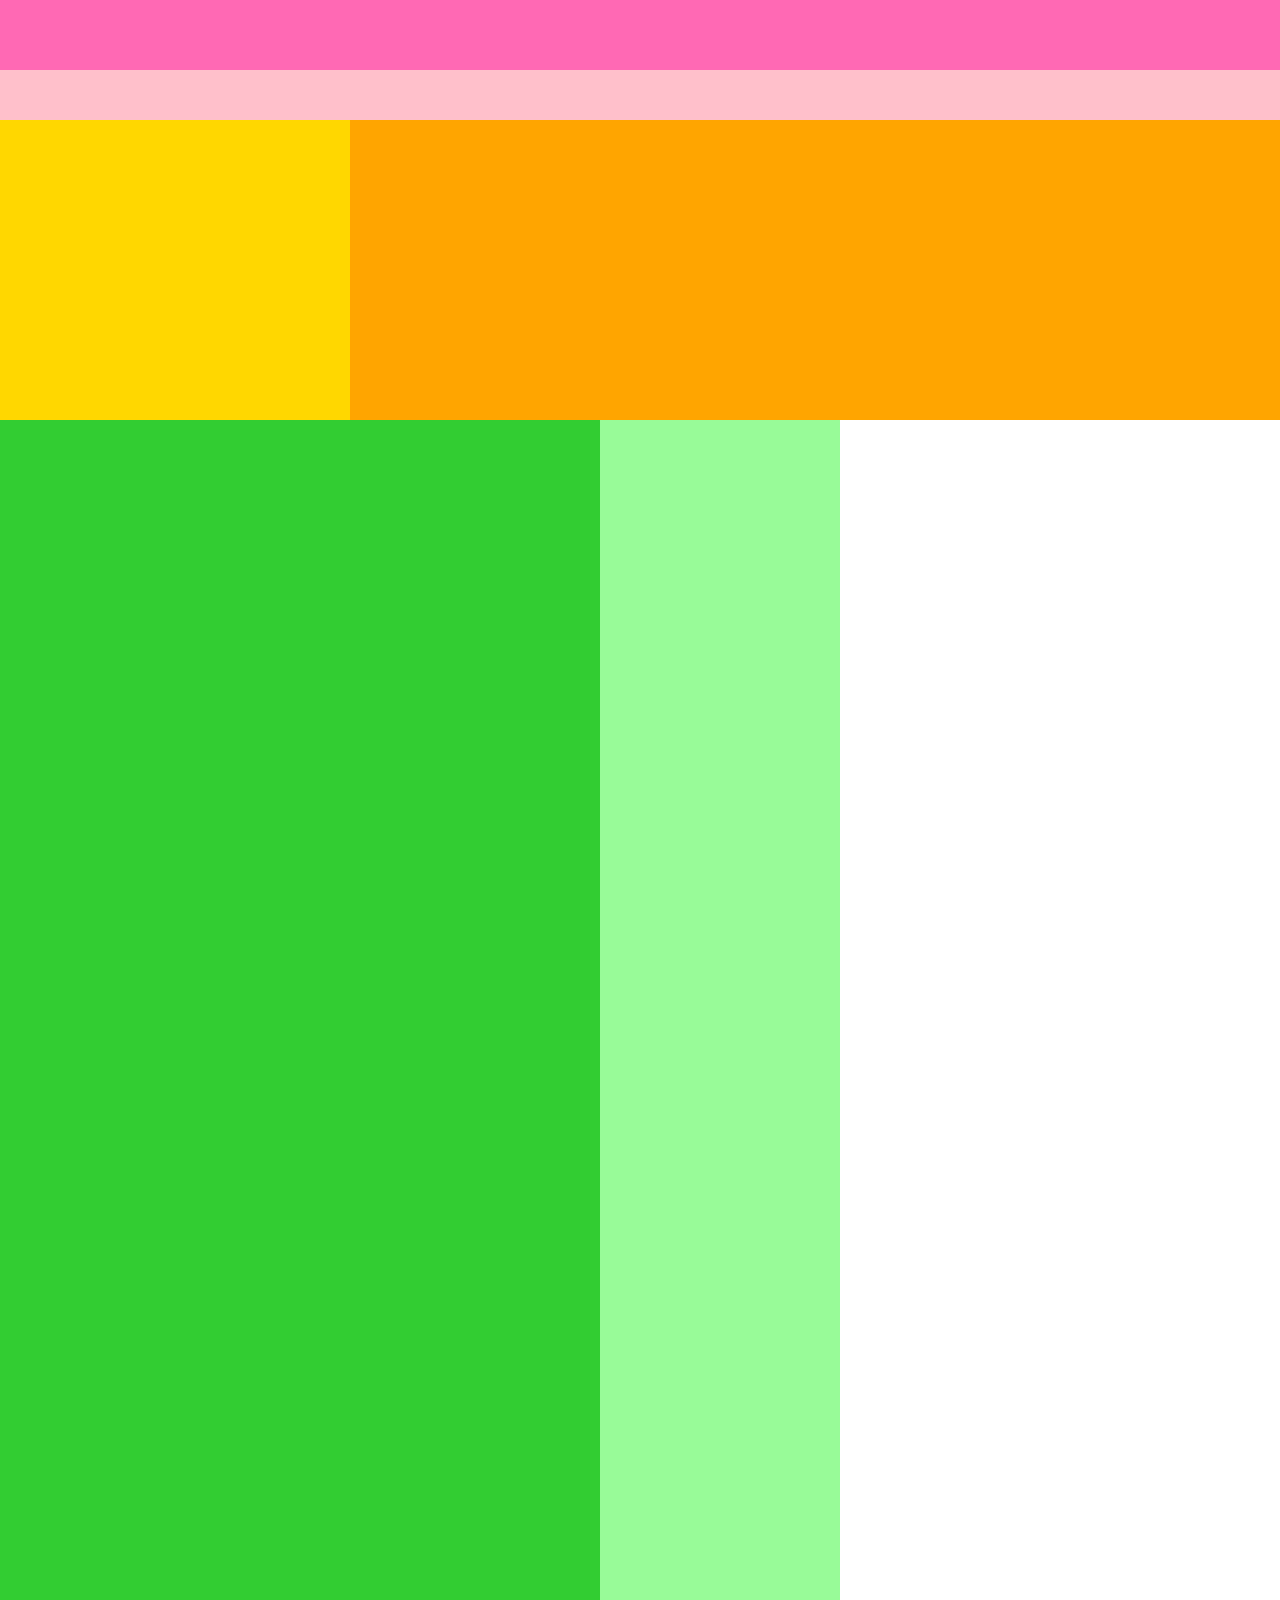
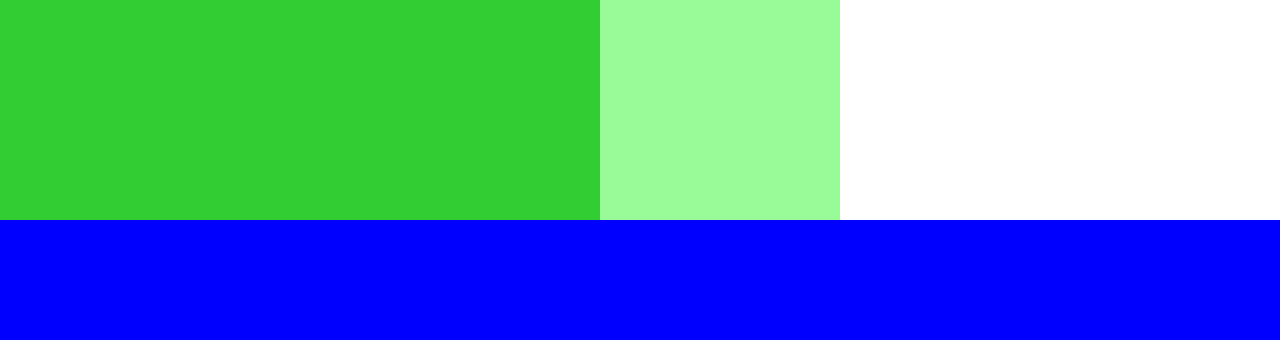
==== 1-4/CARAVAN/index.html @ 48bbe4a0 "1-4" ====
<!DOCTYPE html>
<html lang="ja">
  <head>
    <meta charset="UTF-8" />
    <!-- CSSファイルの読み込み -->
    <link rel="stylesheet" href="style.css" />
    <title>CARAVAN</title>
  </head>

  <body>
    <div class = "header">
      <div class="header-top"></div>
      <div class="header-bottom"></div>
    </div>
    <div class="main-visual">
      <div class="main-visual-content"></div>
    </div>
    <div class="main">
      <div class="blog"></div>
      <div class="sidebar"></div>
    </div>
    <div class="footer"></div>
  </body>
</html>
---- 1-4/CARAVAN/style.css ----
/* ブラウザがそれぞれ持っているCSSをリセットするための記述 */
* {
  margin: 0;
  padding: 0;
  box-sizing: border-box;
}
.header {
  width: 100%; /*横幅いっぱい*/
  height: 120px;
  background-color: red;
}
.header-top {
  width: 100%; /* 横幅いっぱい */
  height: 70px; /* 高さ100px */
  background-color: hotpink; /* 背景色hotpink */
}

.header-bottom {
  width: 100%; /* 横幅いっぱい */
  height: 50px; /* 高さ100px */
  background-color: pink; /* 背景色pink */
}
.main-visual {
  width: 100%;
  height: 300px;
  background-color: orange;
}
.main-visual-content {
  width: 350px; /* 横幅350px */
  height: 300px; /* 親の高さに揃える */
  background-color: gold; /* 背景色gold */
}
.main {
  width: 840px;
  display: flex; /* Flexboxの利用 */
  justify-content: center; /* 子要素の横並び・中央寄せ */
  margin 0 auto;
}
.blog {
  width: 600px; /* 横幅600px */
  height: 1400px; /* 高さ1400px */
  background-color: limegreen; /* 背景色limegreen */
}

.sidebar {
  width: 240px; /* 横幅240px */
  height: 1400px; /* 高さ1400px */
  background-color: palegreen; /* 背景色palegreen */
}
.footer {
  width: 100%;
  height: 120px;
  background-color: blue;
}
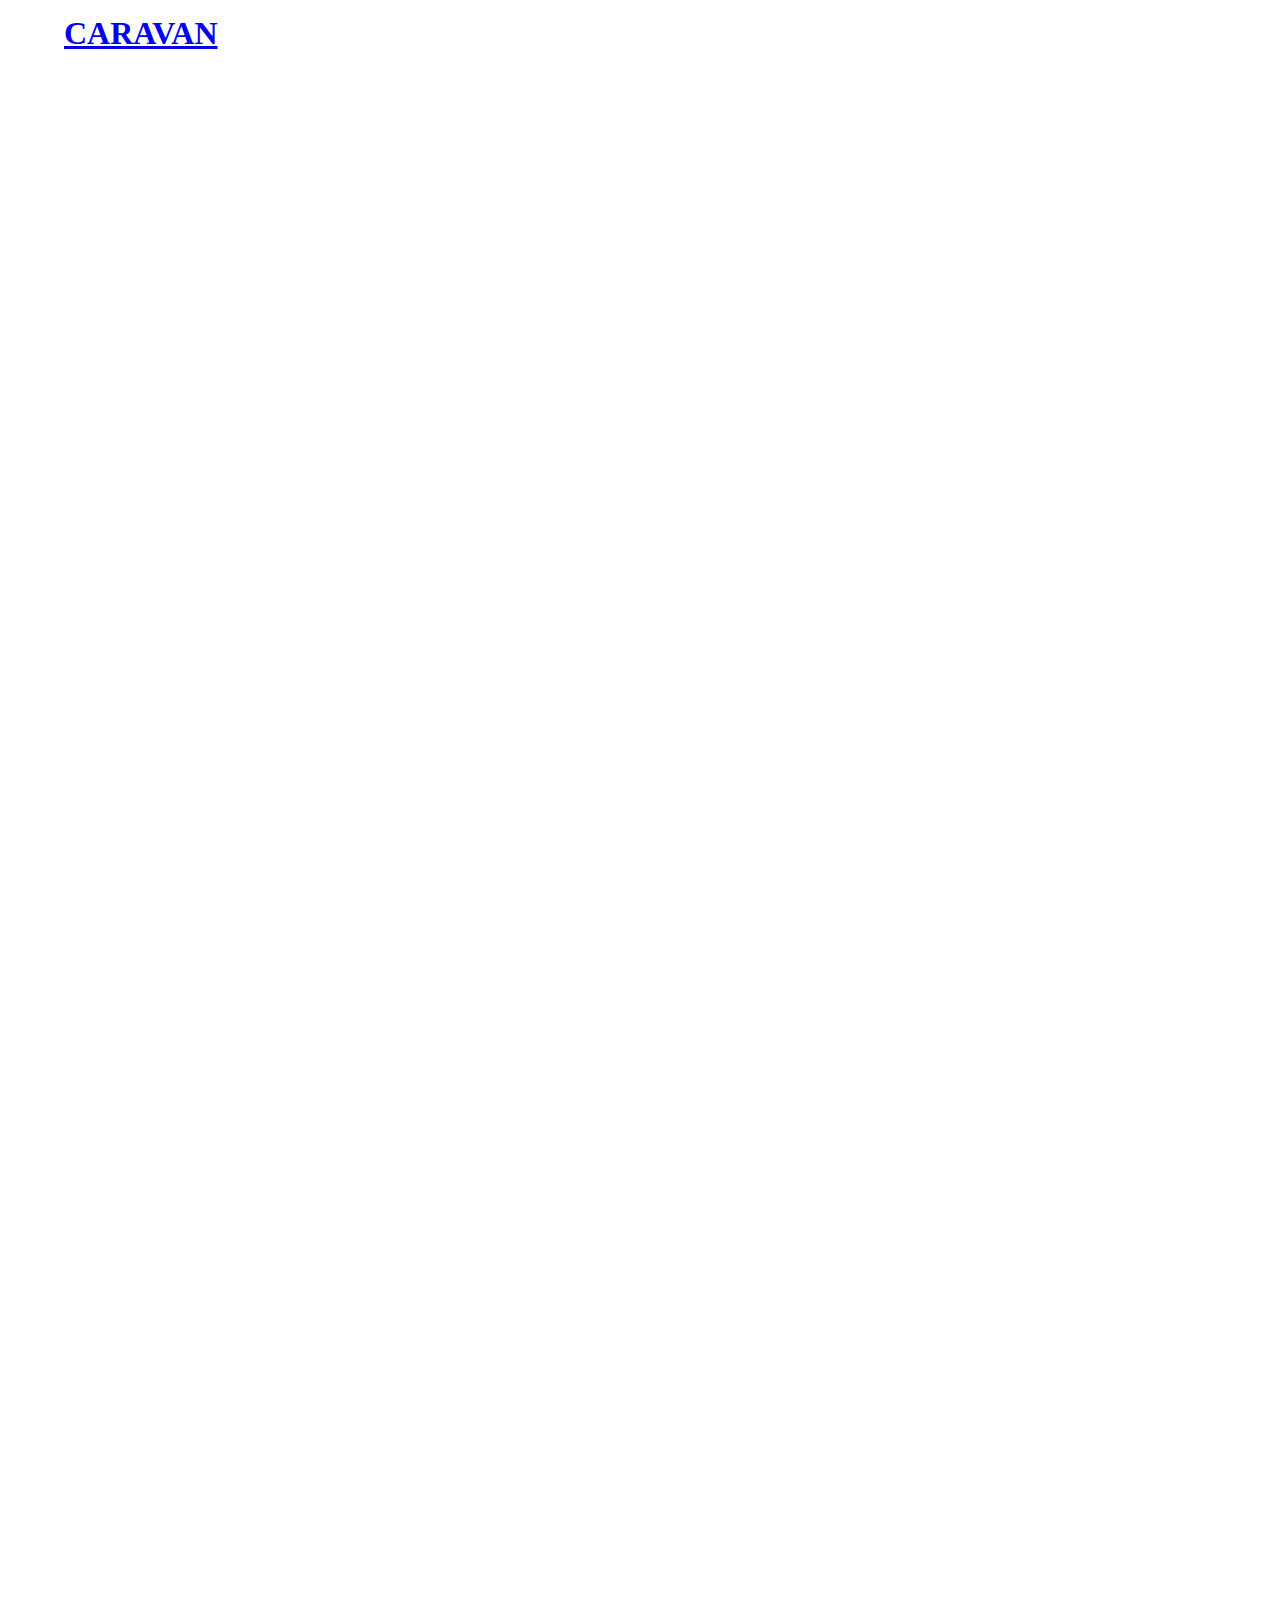
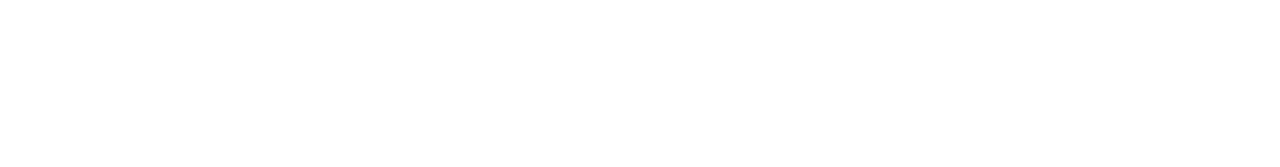
==== commit b802b203: "[start]1-5" ====
--- a/1-4/CARAVAN/index.html
+++ b/1-4/CARAVAN/index.html
@@ -8,10 +8,12 @@
   </head>
 
   <body>
-    <div class = "header">
-      <div class="header-top"></div>
-      <div class="header-bottom"></div>
-    </div>
+    <header>
+      <h1 class="heading">
+        <a href="index.html ">CARAVAN
+          </a>
+        </h1>
+    </header>
     <div class="main-visual">
       <div class="main-visual-content"></div>
     </div>
@@ -19,6 +21,5 @@
       <div class="blog"></div>
       <div class="sidebar"></div>
     </div>
-    <div class="footer"></div>
   </body>
 </html>--- a/1-4/CARAVAN/style.css
+++ b/1-4/CARAVAN/style.css
@@ -4,31 +4,21 @@
   padding: 0;
   box-sizing: border-box;
 }
-.header {
-  width: 100%; /*横幅いっぱい*/
-  height: 120px;
-  background-color: red;
+header {
+  width: 90%; /* 横幅90% */
+  padding: 15px 0;
+  margin: 0 auto;
 }
-.header-top {
-  width: 100%; /* 横幅いっぱい */
-  height: 70px; /* 高さ100px */
-  background-color: hotpink; /* 背景色hotpink */
-}
-
-.header-bottom {
-  width: 100%; /* 横幅いっぱい */
-  height: 50px; /* 高さ100px */
-  background-color: pink; /* 背景色pink */
+header.heading{
+  font-size:32px;
 }
 .main-visual {
   width: 100%;
   height: 300px;
-  background-color: orange;
 }
 .main-visual-content {
   width: 350px; /* 横幅350px */
   height: 300px; /* 親の高さに揃える */
-  background-color: gold; /* 背景色gold */
 }
 .main {
   width: 840px;
@@ -39,16 +29,13 @@
 .blog {
   width: 600px; /* 横幅600px */
   height: 1400px; /* 高さ1400px */
-  background-color: limegreen; /* 背景色limegreen */
 }
 
 .sidebar {
   width: 240px; /* 横幅240px */
   height: 1400px; /* 高さ1400px */
-  background-color: palegreen; /* 背景色palegreen */
 }
-.footer {
-  width: 100%;
-  height: 120px;
-  background-color: blue;
+footer {
+  width: 100%; /* 横幅いっぱい */
+  height: 120px; /* 高さ120px */
 }
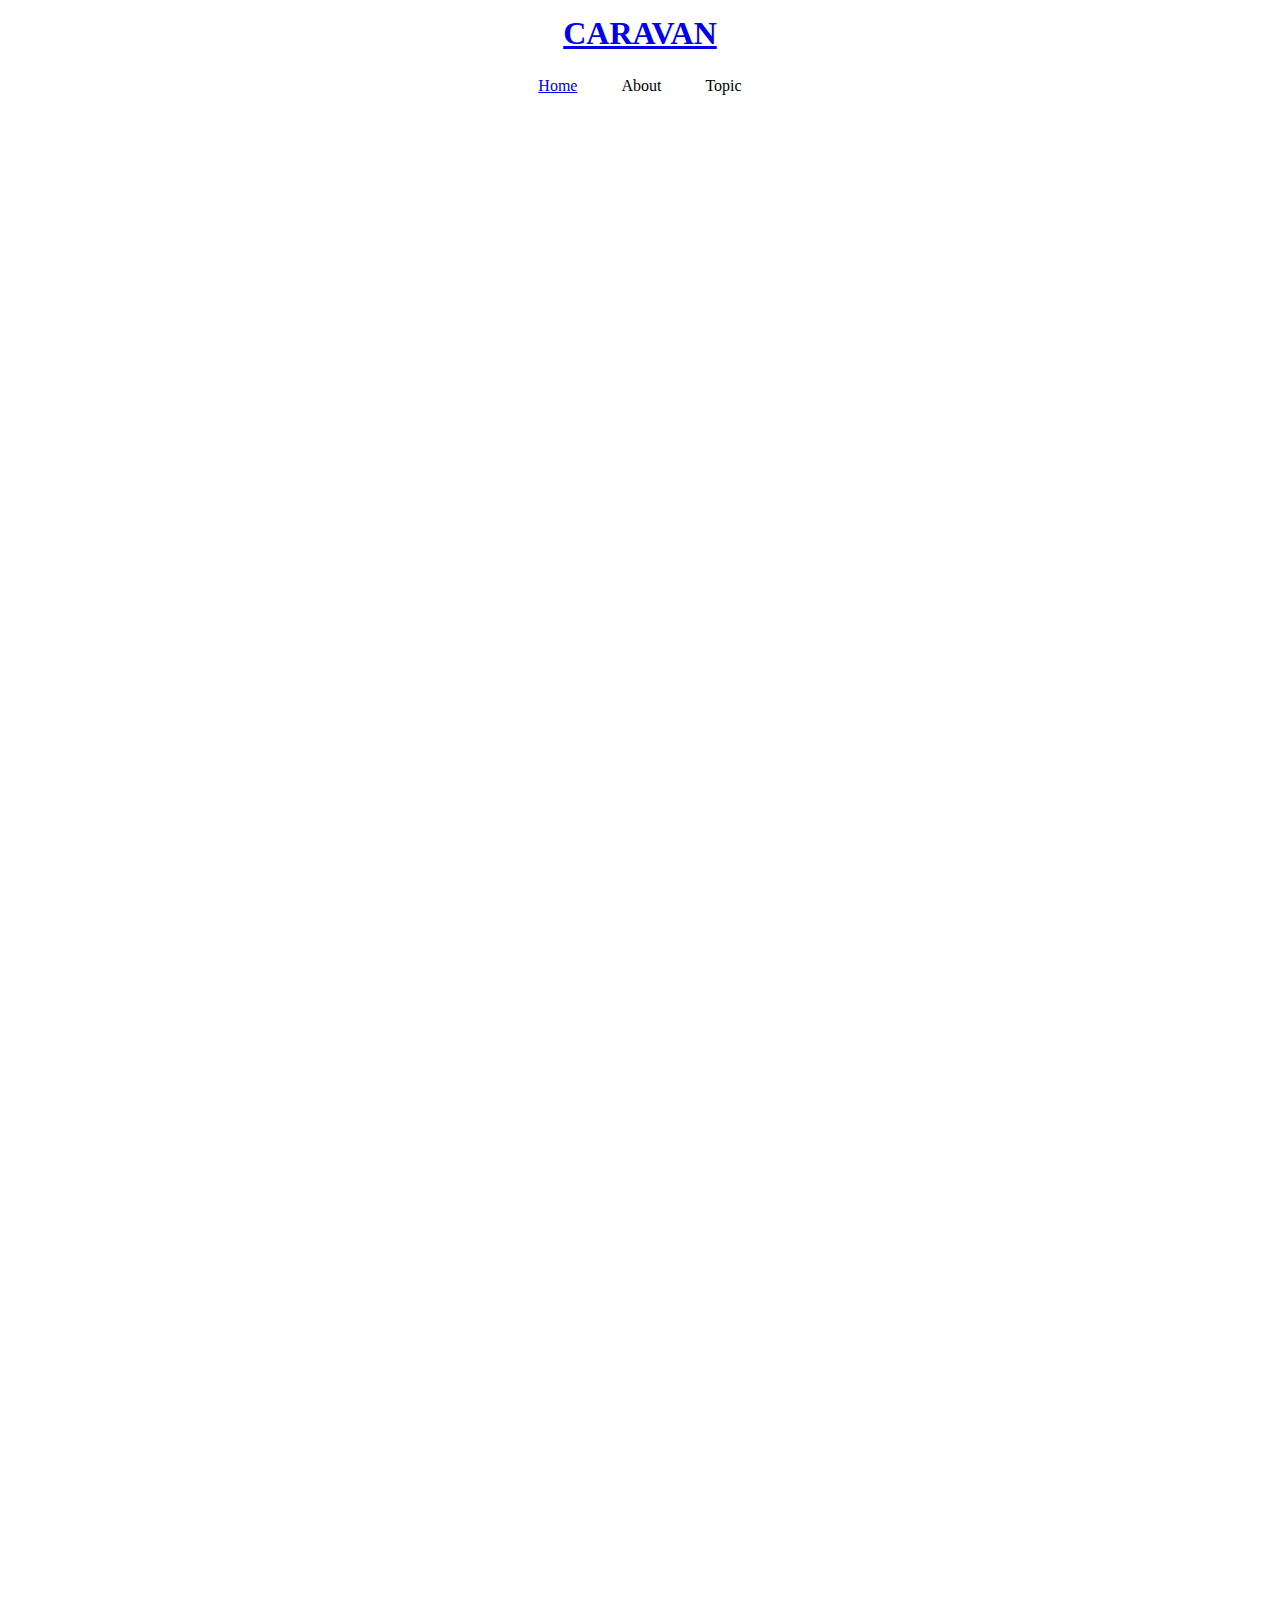
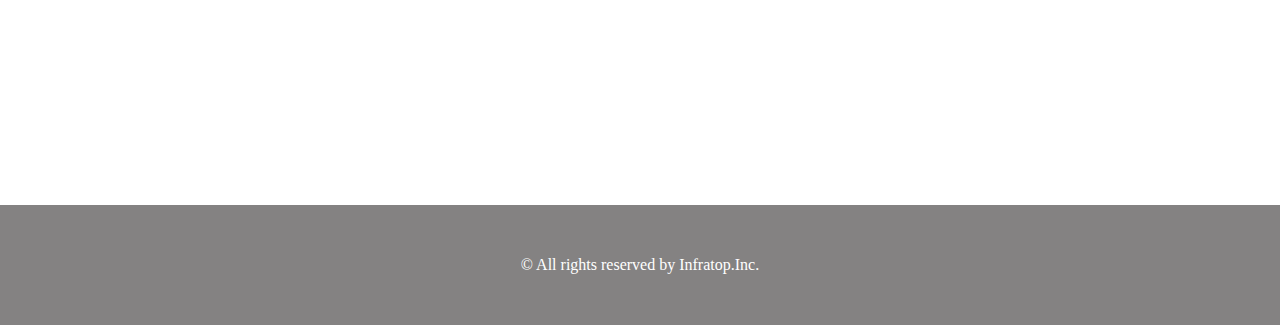
==== commit 4c1973c0: "[start]1-5" ====
--- a/1-4/CARAVAN/index.html
+++ b/1-4/CARAVAN/index.html
@@ -14,6 +14,15 @@
           </a>
         </h1>
     </header>
+    <nav>
+      <ul class="nav-list">
+        <li class="nav-list-item">
+        <a href="index.html">Home</a>
+        </li>
+        <li class="nav-list-item">About</li>
+        <li class="nav-list-item">Topic</li>
+      </ul>
+    </nav>
     <div class="main-visual">
       <div class="main-visual-content"></div>
     </div>
@@ -21,5 +30,8 @@
       <div class="blog"></div>
       <div class="sidebar"></div>
     </div>
+    <footer>
+      <p class="footer-text">© All rights reserved by Infratop.Inc.</p>
+    </footer>
   </body>
 </html>--- a/1-4/CARAVAN/style.css
+++ b/1-4/CARAVAN/style.css
@@ -8,9 +8,21 @@
   width: 90%; /* 横幅90% */
   padding: 15px 0;
   margin: 0 auto;
+  text-align: center;
 }
 header.heading{
   font-size:32px;
+}
+.nav-list {
+  text-align: center;
+  padding: 10px 0;
+  margin: 0 auto;
+}
+
+.nav-list-item {
+  list-style: none;
+  display: inline-block;
+  margin: 0 20px;
 }
 .main-visual {
   width: 100%;
@@ -36,6 +48,14 @@
   height: 1400px; /* 高さ1400px */
 }
 footer {
-  width: 100%; /* 横幅いっぱい */
-  height: 120px; /* 高さ120px */
+  width: 100%;
+  height: 120px;
+  text-align: center;
+  line-height: 120px;
+  background-color: #848282;
 }
+
+.footer-text {
+  color: #fff;
+}
+
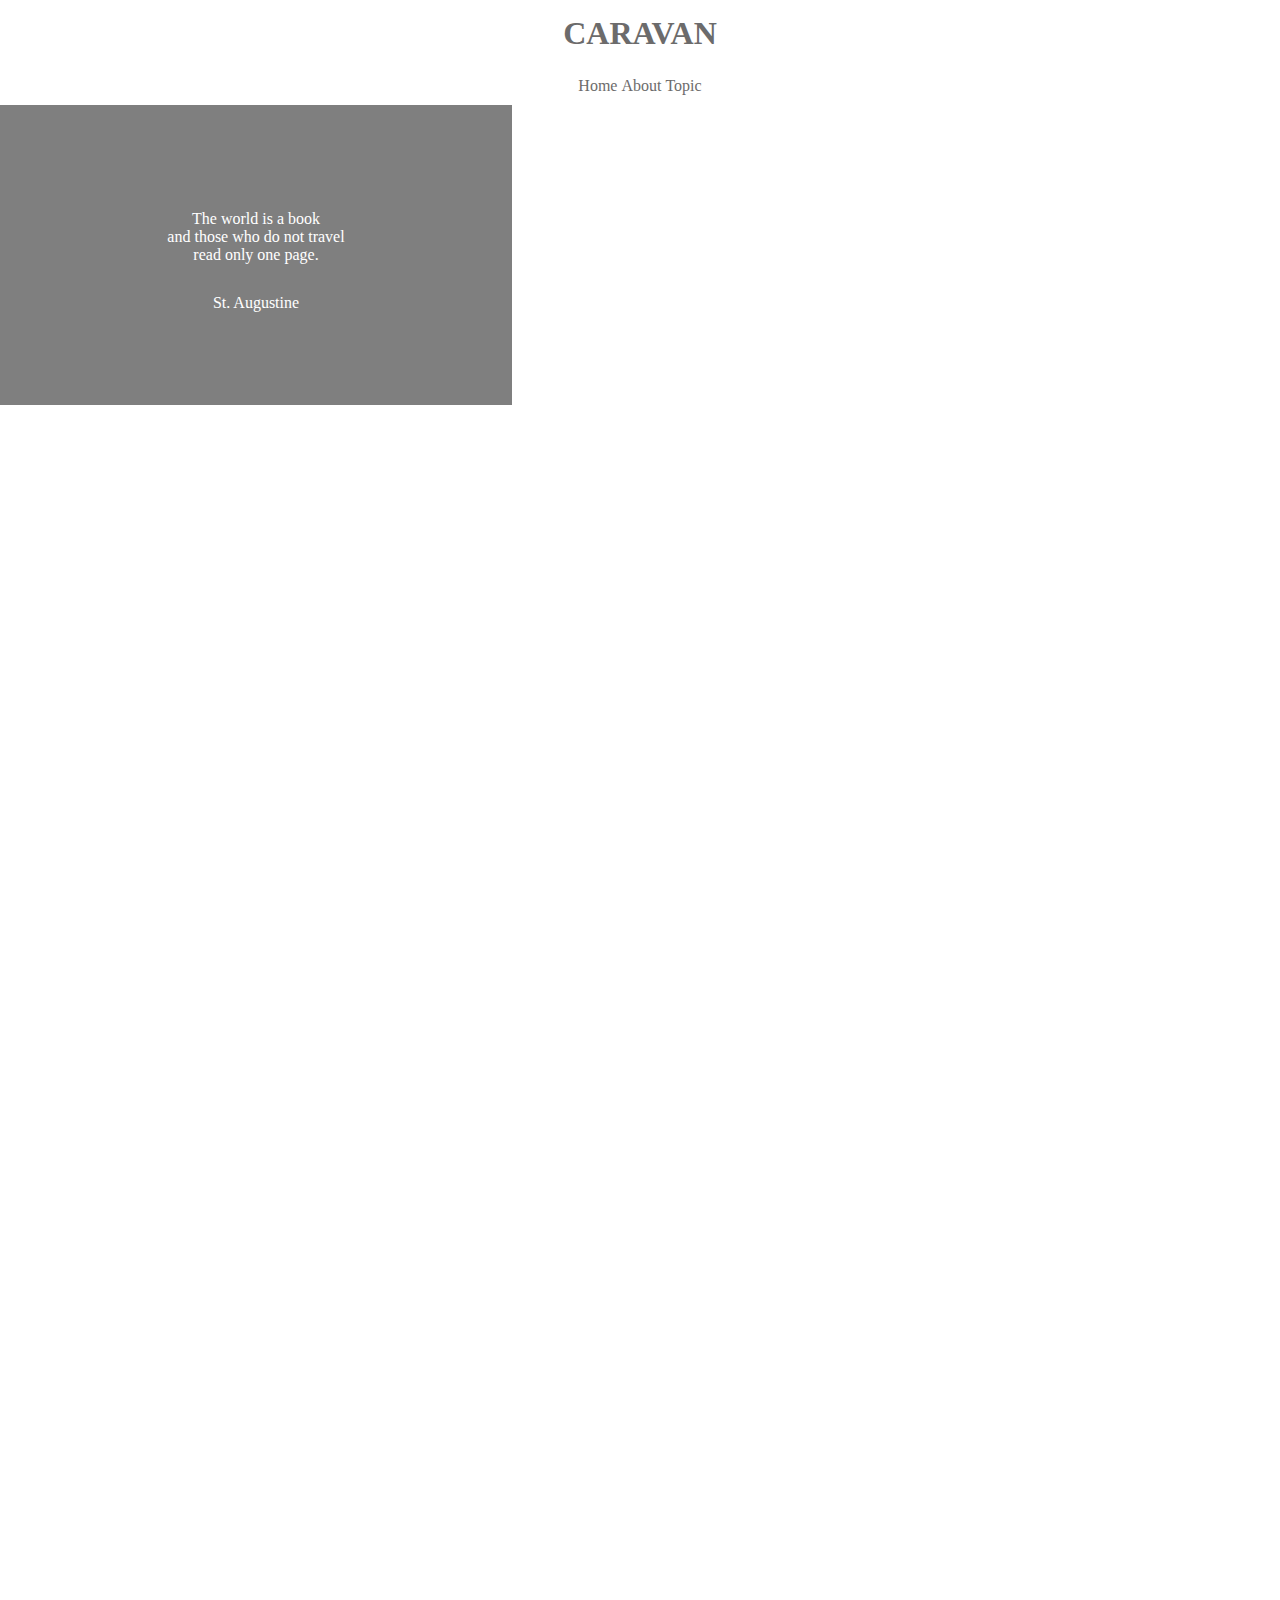
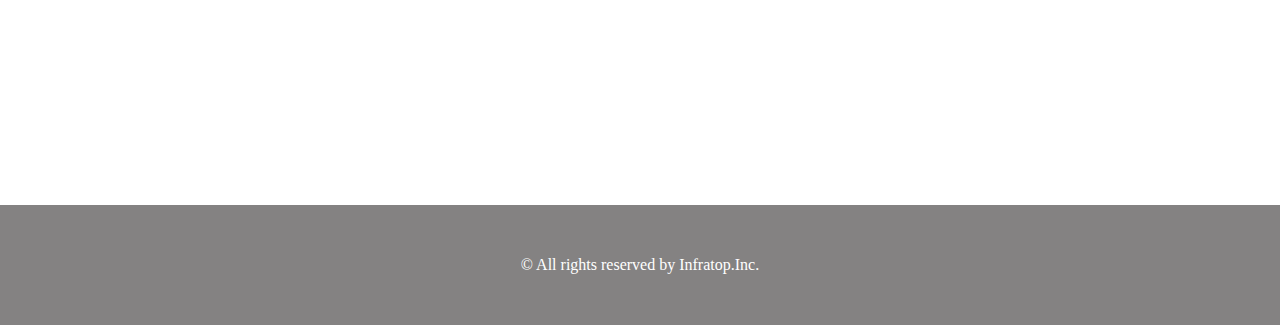
==== commit 71f1df90: "[start]1-6" ====
--- a/1-4/CARAVAN/index.html
+++ b/1-4/CARAVAN/index.html
@@ -24,7 +24,16 @@
       </ul>
     </nav>
     <div class="main-visual">
-      <div class="main-visual-content"></div>
+      <div class="main-visual-content">
+        <p class="main-visual-text">
+          The world is a book <br>
+          and those who do not travel <br>
+          read only one page.
+        </p>
+        <p class="main-visual-name">
+          St. Augustine
+        </p>
+      </div>
     </div>
     <div class="main">
       <div class="blog"></div>
--- a/1-4/CARAVAN/style.css
+++ b/1-4/CARAVAN/style.css
@@ -3,6 +3,10 @@
   margin: 0;
   padding: 0;
   box-sizing: border-box;
+  color: #6c6b6b;
+}
+a {
+  text-decoration: none;
 }
 header {
   width: 90%; /* 横幅90% */
@@ -22,15 +26,28 @@
 .nav-list-item {
   list-style: none;
   display: inline-block;
-  margin: 0 20px;
 }
 .main-visual {
   width: 100%;
   height: 300px;
+  background-image: url(img/mv.jpg);
+  background-size: cover; /* 縦横比を維持したまま背景領域を埋め尽くす */
+  background-position: center; /* 背景画像を中央に配置 */
 }
 .main-visual-content {
-  width: 350px; /* 横幅350px */
+  width: 40%; /* 横幅350px */
   height: 300px; /* 親の高さに揃える */
+  background-color: rgba( 0, 0, 0, 0.5); /* 背景色を半透明の黒にする */
+  text-align: center; /* 文字を中央揃えにする */
+  padding-top: 105px; /* 上側の内側余白で垂直方向の位置を調整 */
+}
+.main-visual-text {
+  color: #fff; /* 文字色を白に変更 */
+}
+
+.main-visual-name {
+  margin-top: 30px; /* 上側の外側の余白 */
+  color: #fff; /* 文字色を白に変更 */
 }
 .main {
   width: 840px;
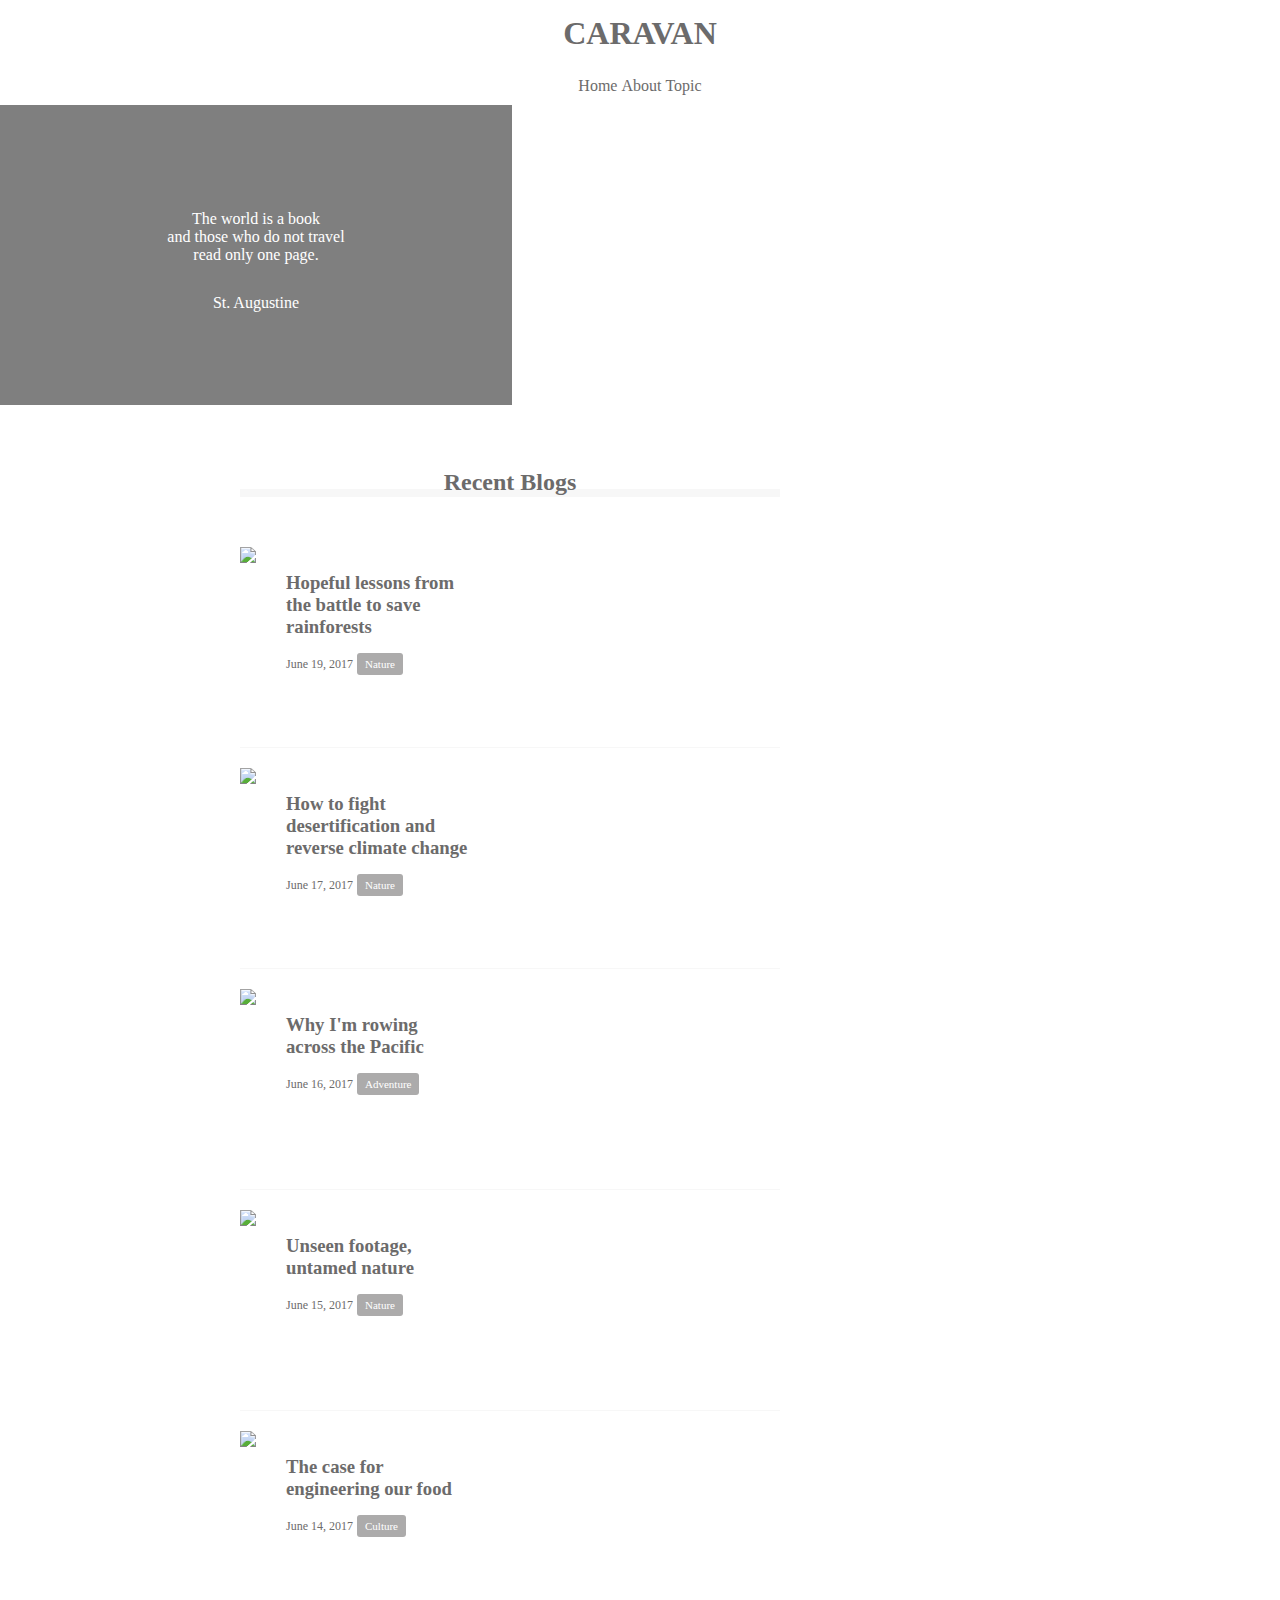
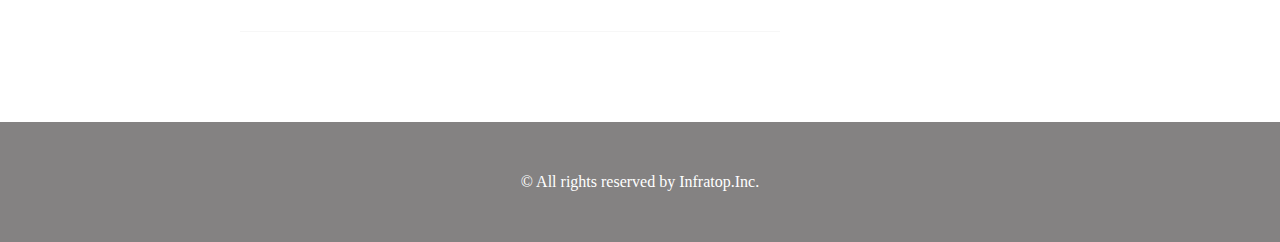
==== commit ca5f3c9d: "[start]1-7" ====
--- a/1-4/CARAVAN/index.html
+++ b/1-4/CARAVAN/index.html
@@ -1,3 +1,4 @@
+
 <!DOCTYPE html>
 <html lang="ja">
   <head>
@@ -6,7 +7,6 @@
     <link rel="stylesheet" href="style.css" />
     <title>CARAVAN</title>
   </head>
-
   <body>
     <header>
       <h1 class="heading">
@@ -39,6 +39,83 @@
       <div class="blog"></div>
       <div class="sidebar"></div>
     </div>
+    <main>
+      <section class="blog">
+        <h2 class="blog-heading">Recent Blogs</h2>
+        <div class="blog-box">
+          <div class="blog-item">
+            <img class="blog-image" src="img/forest.jpg" />
+            <section class="blog-text">
+              <h3 class="blog-text-heading">
+                <a href="single.html">
+                  Hopeful lessons from<br />
+                  the battle to save<br />
+                  rainforests
+                </a>
+              </h3>
+              <p class="blog-date">June 19, 2017</p>
+              <span class="category">Nature</span>
+            </section>
+          </div>
+          <div class="blog-item">
+            <img class="blog-image" src="img/desert.jpg" />
+            <section class="blog-text">
+              <h3 class="blog-text-heading">
+                <a href="single.html">
+                  How to fight<br />
+                  desertification and<br />
+                  reverse climate change
+                </a>
+              </h3>
+              <p class="blog-date">June 17, 2017</p>
+              <span class="category">Nature</span>
+            </section>
+          </div>
+          <div class="blog-item">
+            <img class="blog-image" src="img/sunset.jpg" />
+            <section class="blog-text">
+              <h3 class="blog-text-heading">
+                <a href="single.html">
+                  Why I'm rowing<br />
+                  across the Pacific
+                </a>
+              </h3>
+              <p class="blog-date">June 16, 2017</p>
+              <span class="category">Adventure</span>
+            </section>
+          </div>
+          <div class="blog-item">
+            <img class="blog-image" src="img/italy.jpg" />
+            <section class="blog-text">
+              <h3 class="blog-text-heading">
+                <a href="single.html">
+                  Unseen footage,<br />
+                  untamed nature
+                </a>
+              </h3>
+              <p class="blog-date">June 15, 2017</p>
+              <span class="category">Nature</span>
+            </section>
+          </div>
+          <div class="blog-item">
+            <img class="blog-image" src="img/asia.jpg" />
+            <section class="blog-text">
+              <h3 class="blog-text-heading">
+                <a href="single.html">
+                  The case for<br />
+                  engineering our food
+                </a>
+              </h3>
+              <p class="blog-date">June 14, 2017</p>
+              <span class="category">Culture</span>
+            </section>
+          </div>
+        </div>
+          </section>
+        </div>
+      </section>
+      <div class="sidebar"></div>
+    </main>
     <footer>
       <p class="footer-text">© All rights reserved by Infratop.Inc.</p>
     </footer>
--- a/1-4/CARAVAN/style.css
+++ b/1-4/CARAVAN/style.css
@@ -49,20 +49,59 @@
   margin-top: 30px; /* 上側の外側の余白 */
   color: #fff; /* 文字色を白に変更 */
 }
-.main {
-  width: 840px;
+main {
+  width: 800px; /* 横幅800px */
   display: flex; /* Flexboxの利用 */
-  justify-content: center; /* 子要素の横並び・中央寄せ */
-  margin 0 auto;
-}
-.blog {
-  width: 600px; /* 横幅600px */
-  height: 1400px; /* 高さ1400px */
+  justify-content: center; /* 要素の横並び・中央寄せ */
+  margin: 0 auto; /* 要素の中央揃え */
+  padding: 70px 0; /* 上下に70px、左右に0pxの内側余白 */
 }
 
+.blog {
+  width: 540px;
+  margin-right: 30px; /* 領域の右側余白 */
+}
+
+.blog-heading {
+  border-bottom: 8px solid #f7f7f7;
+  text-align: center;
+  line-height: 0.6;
+}
+.blog-box {
+  padding-top: 50px;
+}
+.blog-item {
+  padding-bottom: 20px;
+  margin-bottom: 20px;
+  border-bottom: 1px solid #f7f7f7;
+  display: flex;
+  justify-content: flex-start;}
+
+.blog-image {
+  height: 180px;
+}
+.blog-text {
+  padding: 25px 0 0 30px;
+}
+
+.blog-text-heading {
+  padding-bottom: 15px;
+}
+
+.blog-date {
+  font-size: 12px;
+  display: inline-block;
+}
+.category {
+  display: inline-block;
+  padding: 5px 8px;
+  background-color: #acabab;
+  border-radius: 3px;
+  color: #fff;
+  font-size: 11px;
+}
 .sidebar {
-  width: 240px; /* 横幅240px */
-  height: 1400px; /* 高さ1400px */
+  width: 230px;
 }
 footer {
   width: 100%;
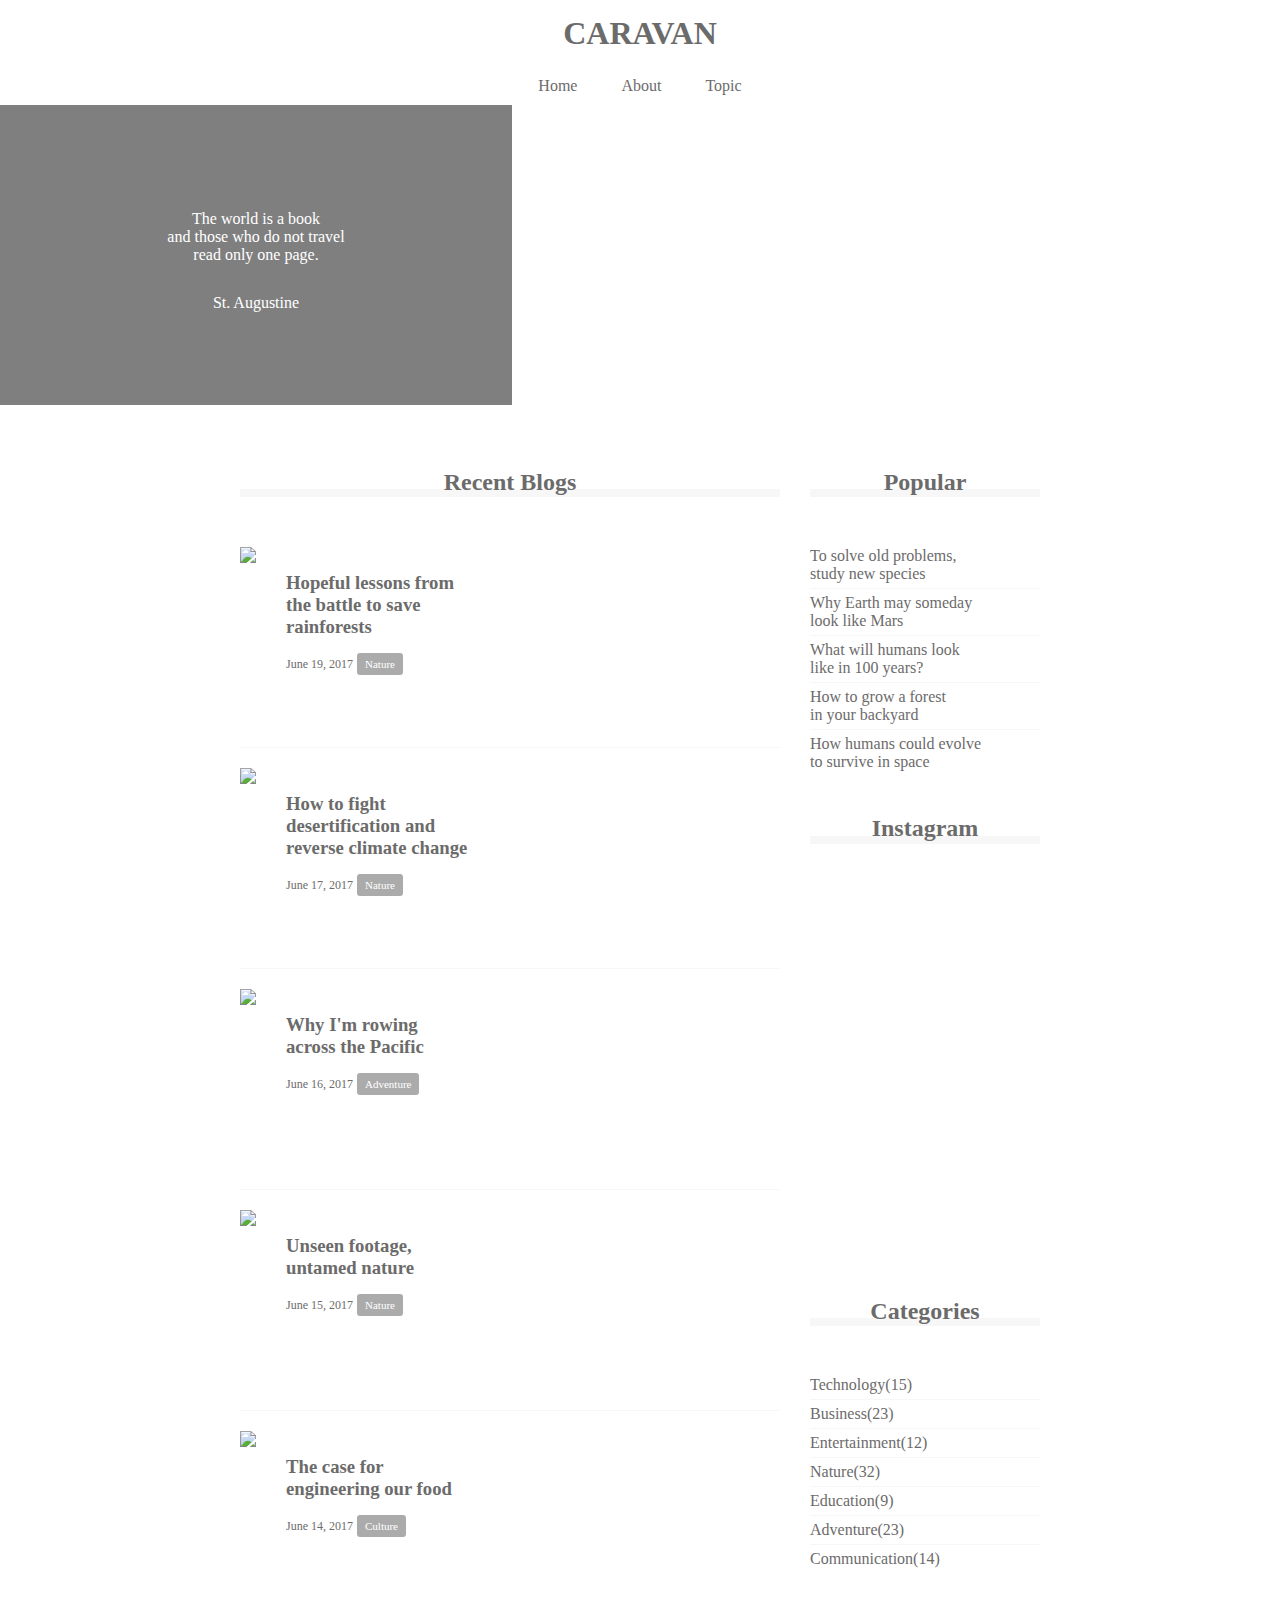
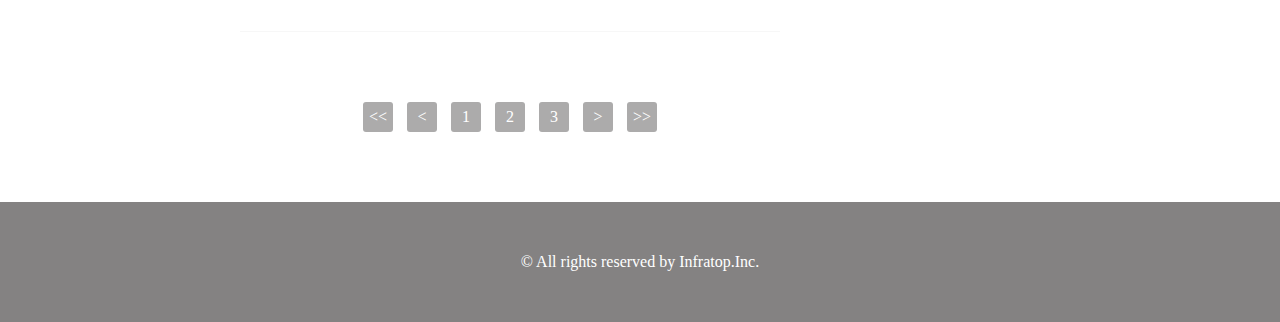
==== commit a6cbf0a1: "[Finish]1-8" ====
--- a/1-4/CARAVAN/index.html
+++ b/1-4/CARAVAN/index.html
@@ -1,4 +1,3 @@
-
 <!DOCTYPE html>
 <html lang="ja">
   <head>
@@ -7,27 +6,34 @@
     <link rel="stylesheet" href="style.css" />
     <title>CARAVAN</title>
   </head>
+
   <body>
+    <!-- header -->
     <header>
       <h1 class="heading">
-        <a href="index.html ">CARAVAN
-          </a>
-        </h1>
+        <a href="index.html">
+          CARAVAN
+        </a>
+      </h1>
     </header>
+
+    <!-- navigation -->
     <nav>
       <ul class="nav-list">
         <li class="nav-list-item">
-        <a href="index.html">Home</a>
+          <a href="index.html">Home</a>
         </li>
         <li class="nav-list-item">About</li>
         <li class="nav-list-item">Topic</li>
       </ul>
     </nav>
+
+    <!-- main-visual用のdiv -->
     <div class="main-visual">
       <div class="main-visual-content">
         <p class="main-visual-text">
-          The world is a book <br>
-          and those who do not travel <br>
+          The world is a book<br />
+          and those who do not travel<br />
           read only one page.
         </p>
         <p class="main-visual-name">
@@ -35,10 +41,8 @@
         </p>
       </div>
     </div>
-    <div class="main">
-      <div class="blog"></div>
-      <div class="sidebar"></div>
-    </div>
+
+    <!-- main用のdiv -->
     <main>
       <section class="blog">
         <h2 class="blog-heading">Recent Blogs</h2>
@@ -111,11 +115,64 @@
             </section>
           </div>
         </div>
-          </section>
+        <div class="pagination">
+          <p><<</p>
+          <p><</p>
+          <p>1</p>
+          <p>2</p>
+          <p>3</p>
+          <p>></p>
+          <p>>></p>
         </div>
       </section>
-      <div class="sidebar"></div>
+      <div class="sidebar">
+        <section class="popular">
+          <h2 class="sidebar-heading common-heading">Popular</h2>
+          <div class="sidebar-contents">
+            <p class="popular-text">
+              To solve old problems,<br />study new species
+            </p>
+            <p class="popular-text">
+              Why Earth may someday<br />look like Mars
+            </p>
+            <p class="popular-text">
+              What will humans look<br />like in 100 years?
+            </p>
+            <p class="popular-text">
+              How to grow a forest<br />in your backyard
+            </p>
+            <p class="popular-text">
+              How humans could evolve<br />to survive in space
+            </p>
+          </div>
+        </section>
+        <section class="instagram">
+          <h2 class="instagram-heading common-heading">Instagram</h2>
+          <div class="sidebar-contents">
+            <div class="instagram-box"></div>
+            <div class="instagram-box"></div>
+            <div class="instagram-box"></div>
+            <div class="instagram-box"></div>
+            <div class="instagram-box"></div>
+            <div class="instagram-box"></div>
+          </div>
+        </section>
+        <section class="categories">
+          <h2 class="categories-heading common-heading">Categories</h2>
+          <div class="sidebar-contents">
+            <p class="categories-text">Technology(15)</p>
+            <p class="categories-text">Business(23)</p>
+            <p class="categories-text">Entertainment(12)</p>
+            <p class="categories-text">Nature(32)</p>
+            <p class="categories-text">Education(9)</p>
+            <p class="categories-text">Adventure(23)</p>
+            <p class="categories-text">Communication(14)</p>
+          </div>
+        </section>
+      </div>
     </main>
+
+    <!-- footer -->
     <footer>
       <p class="footer-text">© All rights reserved by Infratop.Inc.</p>
     </footer>
--- a/1-4/CARAVAN/style.css
+++ b/1-4/CARAVAN/style.css
@@ -5,18 +5,23 @@
   box-sizing: border-box;
   color: #6c6b6b;
 }
+
 a {
   text-decoration: none;
 }
+
 header {
   width: 90%; /* 横幅90% */
   padding: 15px 0;
   margin: 0 auto;
   text-align: center;
 }
-header.heading{
-  font-size:32px;
-}
+
+header .heading {
+  /* headerタグ内のheadingクラスにのみ反映される */
+  font-size: 32px;
+}
+
 .nav-list {
   text-align: center;
   padding: 10px 0;
@@ -26,21 +31,25 @@
 .nav-list-item {
   list-style: none;
   display: inline-block;
-}
+  margin: 0 20px;
+}
+
 .main-visual {
-  width: 100%;
-  height: 300px;
+  width: 100%; /* 横幅いっぱい */
+  height: 300px; /* 高さ300px */
   background-image: url(img/mv.jpg);
   background-size: cover; /* 縦横比を維持したまま背景領域を埋め尽くす */
   background-position: center; /* 背景画像を中央に配置 */
 }
+
 .main-visual-content {
-  width: 40%; /* 横幅350px */
+  width: 40%; /* 横幅40% */
   height: 300px; /* 親の高さに揃える */
-  background-color: rgba( 0, 0, 0, 0.5); /* 背景色を半透明の黒にする */
+  background-color: rgba(0, 0, 0, 0.5); /* 背景色を半透明の黒にする */
   text-align: center; /* 文字を中央揃えにする */
   padding-top: 105px; /* 上側の内側余白で垂直方向の位置を調整 */
 }
+
 .main-visual-text {
   color: #fff; /* 文字色を白に変更 */
 }
@@ -49,6 +58,7 @@
   margin-top: 30px; /* 上側の外側の余白 */
   color: #fff; /* 文字色を白に変更 */
 }
+
 main {
   width: 800px; /* 横幅800px */
   display: flex; /* Flexboxの利用 */
@@ -67,19 +77,23 @@
   text-align: center;
   line-height: 0.6;
 }
+
 .blog-box {
   padding-top: 50px;
 }
+
 .blog-item {
   padding-bottom: 20px;
   margin-bottom: 20px;
   border-bottom: 1px solid #f7f7f7;
   display: flex;
-  justify-content: flex-start;}
+  justify-content: flex-start;
+}
 
 .blog-image {
   height: 180px;
 }
+
 .blog-text {
   padding: 25px 0 0 30px;
 }
@@ -92,6 +106,7 @@
   font-size: 12px;
   display: inline-block;
 }
+
 .category {
   display: inline-block;
   padding: 5px 8px;
@@ -100,9 +115,92 @@
   color: #fff;
   font-size: 11px;
 }
+
+.pagination {
+  text-align: center;
+  padding-top: 50px;
+}
+
+.pagination p {
+  display: inline-block;
+  width: 30px;
+  height: 30px;
+  margin: 0 5px;
+  color: #fff;
+  background-color: #acabab;
+  border-radius: 3px;
+  line-height: 30px;
+}
+
 .sidebar {
   width: 230px;
 }
+
+.common-heading {
+  border-bottom: 8px solid #f7f7f7;
+  text-align: center;
+  line-height: 0.6;
+}
+
+.sidebar-contents {
+  padding: 50px 0;
+}
+
+.popular-text,
+.categories-text {
+  padding-bottom: 5px;
+  border-bottom: 1px solid #f7f7f7;
+  margin-bottom: 5px;
+}
+
+.popular-text:last-child,
+.categories-text:last-child {
+  margin: 0;
+  padding: 0;
+  border: none;
+}
+
+.instagram .sidebar-contents {
+  display: flex;
+  flex-wrap: wrap;
+}
+
+.instagram-box {
+  width: 110px;
+  padding-top: 110px;
+  background-size: cover;
+  background-position: center;
+  margin-bottom: 10px;
+}
+
+.instagram-box:nth-child(odd) {
+  margin-right: 10px;
+}
+
+.instagram-box:nth-child(1) {
+  background-image: url(img/airport.jpg);
+}
+
+.instagram-box:nth-child(2) {
+  background-image: url(img/japan.jpg);
+}
+
+.instagram-box:nth-child(3) {
+  background-image: url(img/snow.jpg);
+}
+
+.instagram-box:nth-child(4) {
+  background-image: url(img/japan2.jpg);
+}
+
+.instagram-box:nth-child(5) {
+  background-image: url(img/lake.jpg);
+}
+
+.instagram-box:nth-child(6) {
+  background-image: url(img/road.jpg);
+}
+
 footer {
   width: 100%;
   height: 120px;
@@ -113,5 +211,4 @@
 
 .footer-text {
   color: #fff;
-}
-
+}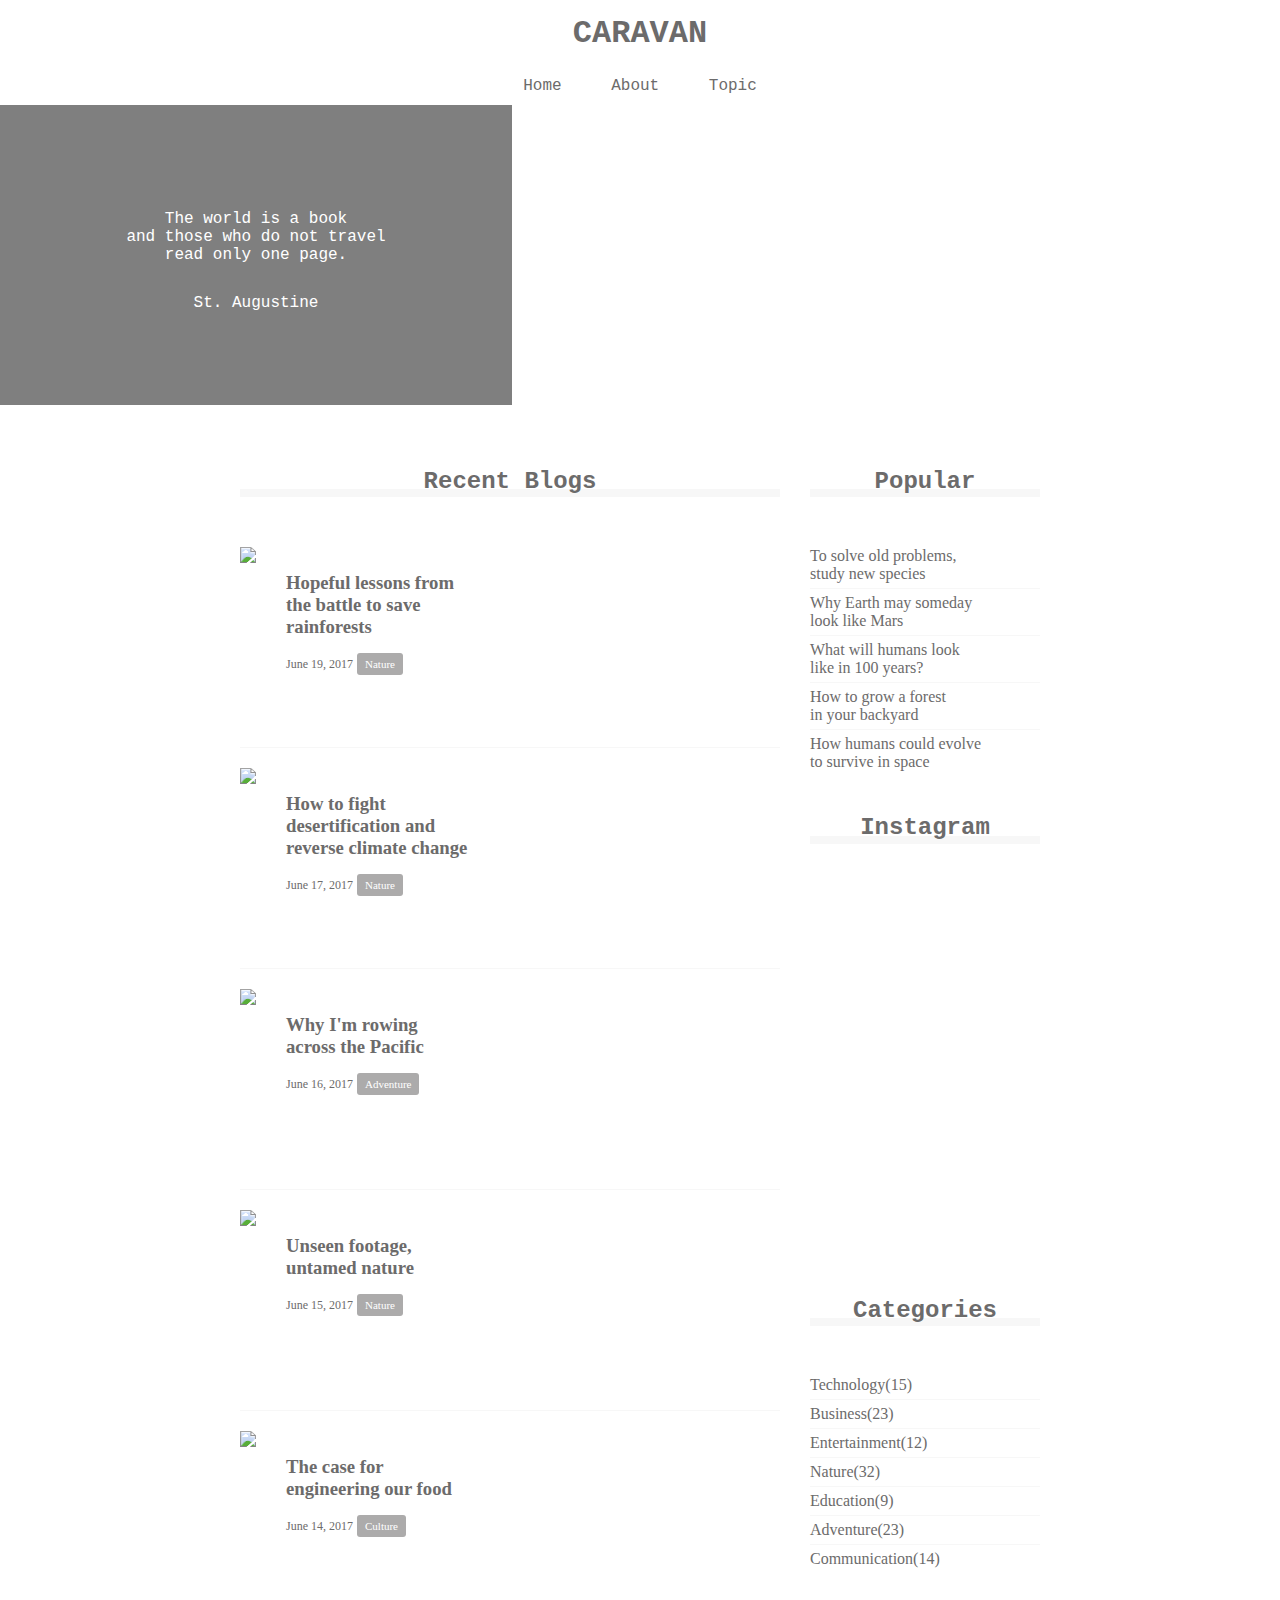
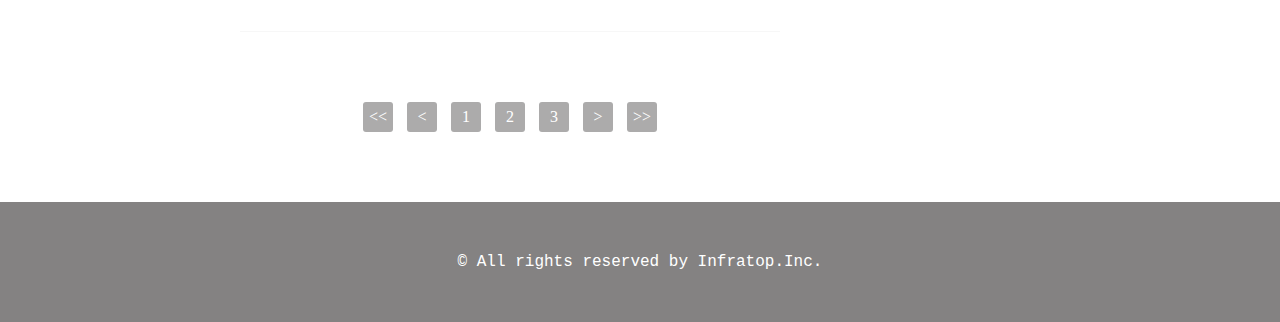
==== commit c47b2b16: "[finish]1-9" ====
--- a/1-4/CARAVAN/index.html
+++ b/1-4/CARAVAN/index.html
@@ -2,6 +2,9 @@
 <html lang="ja">
   <head>
     <meta charset="UTF-8" />
+    <meta name="viewport" content="width=device-width,initial-scale=1.0">
+    <!--FontAwesomeの読み込み-->
+    <script src="https://kit.fontawesome.com/34c4290e6f.js" crossorigin="anonymous"></script>
     <!-- CSSファイルの読み込み -->
     <link rel="stylesheet" href="style.css" />
     <title>CARAVAN</title>
@@ -15,6 +18,11 @@
           CARAVAN
         </a>
       </h1>
+      <div class="social">
+      <i class="fab fa-facebook-square"></i>
+      <i class="fab fa-twitter-square"></i>
+      <i class="fab fa-instagram"></i>
+      </div>
     </header>
 
     <!-- navigation -->
--- a/1-4/CARAVAN/style.css
+++ b/1-4/CARAVAN/style.css
@@ -10,13 +10,26 @@
   text-decoration: none;
 }
 
+header, nav, h2, .main-visual, footer {
+  font-family: Chalkduster, "Bradley Hand", Courier, "Segoe Print", sans-serif;
+}
+
 header {
   width: 90%; /* 横幅90% */
   padding: 15px 0;
   margin: 0 auto;
   text-align: center;
-}
-
+  position: relative;
+}
+.social i {
+  display: inline-block;
+  margin-left: 20px;
+}
+.social{
+  position: absolute;
+  top: 22px;
+  right: 22px;
+}
 header .heading {
   /* headerタグ内のheadingクラスにのみ反映される */
   font-size: 32px;
@@ -211,4 +224,10 @@
 
 .footer-text {
   color: #fff;
+}
+@media screen and (max-width: 425px) {
+  セレクタ {      /* 例です */
+    color: xxxx;  /* 例です */
+    width: xxpx;  /* 例です */
+  }
 }